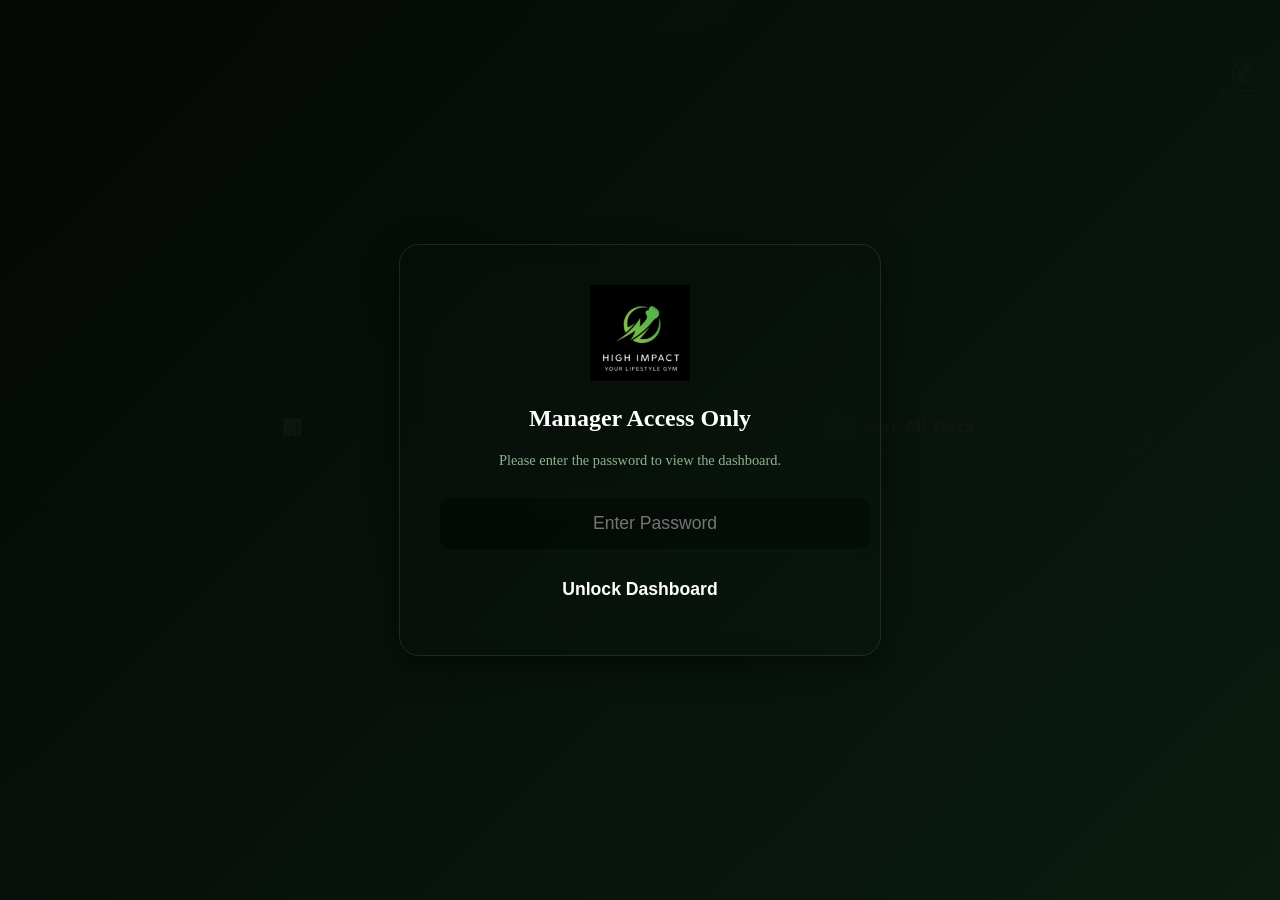
==== results.html @ 1734135a "Update results.html" ====
<!DOCTYPE html>
<html lang="en">
<head>
  <meta charset="UTF-8" />
  <meta name="viewport" content="width=device-width, initial-scale=1, viewport-fit=cover" />
  <meta name="theme-color" content="#050805" />
  <title>Trainer Performance Dashboard</title>
  <link rel="stylesheet" href="style-final.css?v=37" />
  <style>
    /* ---- Dashboard fixes: page must scroll (survey CSS locks the body) ---- */
    :root {
      --bg-gradient: linear-gradient(135deg, rgba(5,8,5,.97), rgba(10,28,16,.97));
      --shadow-md: 0 10px 30px rgba(0,0,0,.5);
    }
    html, body { height: auto; min-height: 100%; }
    body {
      position: static; width: 100%;
      overflow-x: hidden; overflow-y: auto;
      background: radial-gradient(80% 50% at 50% 0%, rgba(76,175,80,.14), transparent 70%), #050805;
      background-attachment: fixed;
    }
    .app-header {
      display: flex; align-items: center; justify-content: space-between; gap: 14px;
      padding: calc(12px + env(safe-area-inset-top, 0px)) 20px 12px;
    }
    .app-header.header-hidden { transform: translateY(-100%); }
    .header-logo { height: 52px; flex: none; }

    /* Login Gate Styles */
    #login-gate {
      position: fixed;
      top: 0; left: 0; width: 100vw; height: 100vh;
      background: var(--bg-gradient);
      z-index: 9999;
      display: flex;
      justify-content: center;
      align-items: center;
      transition: opacity 0.5s ease;
    }
    .login-box {
      background: var(--surface);
      backdrop-filter: blur(12px);
      padding: 40px;
      border-radius: 20px;
      border: 1px solid rgba(255,255,255,0.1);
      text-align: center;
      width: 90%;
      max-width: 400px;
      box-shadow: var(--shadow-md);
    }
    .login-box h2 { color: #fff; margin-top: 0; }
    .login-box input {
      width: 100%; padding: 15px; margin: 15px 0;
      background: rgba(0,0,0,0.3); border: 1px solid var(--green-primary);
      border-radius: 10px; color: #fff; font-size: 1.1rem; text-align: center;
      outline: none;
    }
    .login-box button {
      width: 100%; padding: 15px; background: var(--green-primary);
      color: #fff; border: none; border-radius: 10px; font-size: 1.1rem;
      font-weight: bold; cursor: pointer; transition: 0.2s;
    }
    .login-box button:hover { transform: translateY(-2px); box-shadow: 0 10px 20px var(--green-glow); }
    .error { color: #ff5252; margin-top: 10px; display: none; font-weight: bold; }

    /* Dashboard Styles */
    .dashboard-container { max-width: 1000px; margin: 110px auto 0; padding: 20px 20px 60px; }
    .metrics-grid { display: grid; grid-template-columns: repeat(auto-fit, minmax(200px, 1fr)); gap: 15px; margin-bottom: 20px; }
    .metric-card { background: var(--surface); backdrop-filter: blur(12px); border: 1px solid rgba(255, 255, 255, 0.05); padding: 20px; border-radius: 16px; box-shadow: var(--shadow-md); text-align: center; }
    .metric-card h3 { margin: 0; color: var(--text-muted); font-size: 0.9rem; text-transform: uppercase; letter-spacing: 1px; }
    .metric-card .value { font-size: 2rem; font-weight: bold; color: var(--green-primary); margin-top: 10px; text-shadow: 0 0 10px var(--green-glow); }

    /* Action buttons */
    .toolbar { display: flex; gap: 12px; margin-bottom: 26px; flex-wrap: wrap; }
    .tool-btn {
      flex: 1; min-width: 180px; padding: 15px 20px; border-radius: 14px; cursor: pointer;
      font: 700 1rem 'Inter', system-ui, sans-serif; transition: transform .2s ease, box-shadow .2s ease, background .2s ease;
      display: flex; align-items: center; justify-content: center; gap: 10px;
    }
    .tool-btn:active { transform: scale(.97); }
    .btn-chart { background: var(--green-primary); color: #04110a; border: none; box-shadow: 0 8px 24px var(--green-glow); }
    .btn-chart:hover { transform: translateY(-2px); box-shadow: 0 12px 30px rgba(76,175,80,.5); }
    .btn-clear { background: rgba(255,82,82,.08); color: #ff6b6b; border: 1.5px solid rgba(255,82,82,.55); }
    .btn-clear:hover { background: rgba(255,82,82,.18); transform: translateY(-2px); }
    .tool-btn:disabled { opacity: .5; cursor: not-allowed; transform: none; }

    .leaderboard { display: flex; flex-direction: column; gap: 20px; }

    .dashboard-card { background: var(--surface); backdrop-filter: blur(12px); border: 1px solid rgba(255, 255, 255, 0.05); border-radius: 20px; padding: 24px; box-shadow: var(--shadow-md); }
    .card-header { display: flex; align-items: center; justify-content: space-between; border-bottom: 1px solid rgba(255,255,255,0.1); padding-bottom: 15px; margin-bottom: 20px; }
    .trainer-info { display: flex; align-items: center; gap: 15px; }
    .rank-circle { width: 40px; height: 40px; border-radius: 50%; background: rgba(255,255,255,0.1); display: flex; justify-content: center; align-items: center; font-weight: bold; color: #fff; flex: none; }
    .rank-1 { background: #ffd700; color: #000; box-shadow: 0 0 15px rgba(255, 215, 0, 0.4); }
    .rank-2 { background: #c0c0c0; color: #000; }
    .rank-3 { background: #cd7f32; color: #fff; }
    .trainer-info img { width: 60px; height: 60px; border-radius: 50%; object-fit: cover; border: 3px solid var(--green-primary); box-shadow: 0 0 10px var(--green-glow); }
    .trainer-info h4 { margin: 0; font-size: 1.3rem; color: #fff; }
    .total-score { text-align: right; display: flex; align-items: center; gap: 30px; }
    .total-score .clients-count { font-size: 0.9rem; color: var(--text-muted); }
    .total-score .score-box { text-align: center; }
    .total-score .score { font-size: 2.2rem; font-weight: bold; color: #fff; line-height: 1; text-shadow: 0 0 10px rgba(255,255,255,0.2); }
    .total-score .label { font-size: 0.8rem; color: var(--green-primary); text-transform: uppercase; font-weight: bold; }
    .breakdown-grid { display: grid; grid-template-columns: repeat(5, 1fr); gap: 12px; text-align: center; }
    .stat-box { padding: 12px; border-radius: 12px; background: rgba(0,0,0,0.2); border: 1px solid rgba(255,255,255,0.03); }
    .stat-box h5 { margin: 0 0 8px 0; font-size: 0.8rem; color: var(--text-muted); }
    .stat-box .count { font-size: 1.5rem; font-weight: bold; }
    .stat-excellent .count { color: #4caf50; }
    .stat-good .count { color: #2196f3; }
    .stat-average .count { color: #ffc107; }
    .stat-needs .count { color: #e91e63; }
    .stat-poor .count { color: #9e9e9e; }

    /* Overlays (confirm + chart) */
    .overlay {
      position: fixed; inset: 0; z-index: 10000; display: flex; justify-content: center;
      background: rgba(3, 6, 4, .82); backdrop-filter: blur(14px); -webkit-backdrop-filter: blur(14px);
      opacity: 0; pointer-events: none; transition: opacity .35s ease;
    }
    .overlay.open { opacity: 1; pointer-events: auto; }
    #confirm-overlay { align-items: center; padding: 20px; }
    #chart-overlay { align-items: flex-start; overflow-y: auto; padding: 24px 14px 40px; }

    .confirm-box {
      width: 100%; max-width: 400px; padding: 34px 28px 28px; border-radius: 26px; text-align: center;
      background: rgba(14, 20, 16, .95); border: 1px solid rgba(255, 82, 82, .45);
      box-shadow: 0 0 60px rgba(255, 82, 82, .18);
      transform: scale(.9) translateY(10px); transition: transform .45s cubic-bezier(.34,1.56,.64,1);
    }
    .overlay.open .confirm-box { transform: none; }
    .confirm-icon { width: 64px; height: 64px; margin: 0 auto 16px; border-radius: 50%; display: grid; place-items: center; background: rgba(255,82,82,.12); color: #ff6b6b; font-size: 1.9rem; }
    .confirm-box h3 { margin: 0 0 8px; color: #fff; font-size: 1.35rem; }
    .confirm-box p { margin: 0 0 24px; color: var(--text-muted); line-height: 1.5; font-size: .95rem; }
    .confirm-actions { display: flex; gap: 12px; }
    .confirm-actions button { flex: 1; padding: 14px; border-radius: 13px; font: 700 1rem 'Inter', system-ui, sans-serif; cursor: pointer; border: none; transition: transform .2s ease; }
    .confirm-actions button:active { transform: scale(.96); }
    .btn-no { background: rgba(255,255,255,.1); color: #fff; }
    .btn-yes { background: #e53935; color: #fff; box-shadow: 0 8px 22px rgba(229,57,53,.4); }

    /* Shareable chart card */
    .chart-wrap { width: 100%; max-width: 520px; }
    .share-card {
      padding: 26px 22px 22px; border-radius: 28px; position: relative; overflow: hidden;
      background: linear-gradient(160deg, #0b140e 0%, #0a1f12 100%);
      border: 1px solid rgba(76,175,80,.35);
      box-shadow: 0 30px 70px rgba(0,0,0,.6), inset 0 1px 0 rgba(255,255,255,.06);
    }
    .share-card::before { content: ''; position: absolute; width: 320px; height: 320px; top: -140px; right: -120px; background: radial-gradient(circle, rgba(76,175,80,.25), transparent 70%); pointer-events: none; }
    .share-head { display: flex; align-items: center; justify-content: space-between; gap: 12px; margin-bottom: 20px; position: relative; }
    .share-head h2 { margin: 0; font-size: 1.35rem; color: #fff; letter-spacing: -.01em; line-height: 1.2; }
    .share-head p { margin: 4px 0 0; color: var(--text-muted); font-size: .85rem; }
    .share-head img { height: 54px; width: auto; filter: drop-shadow(0 0 10px var(--green-glow)); }

    .chart-rows { display: flex; flex-direction: column; gap: 9px; position: relative; }
    .chart-row { display: flex; align-items: center; gap: 10px; }
    .chart-rank { width: 24px; height: 24px; border-radius: 50%; flex: none; display: grid; place-items: center; font-size: .75rem; font-weight: 700; background: rgba(255,255,255,.1); color: #fff; }
    .chart-rank.r1 { background: #ffd700; color: #000; }
    .chart-rank.r2 { background: #c0c0c0; color: #000; }
    .chart-rank.r3 { background: #cd7f32; color: #fff; }
    .chart-avatar { width: 34px; height: 34px; border-radius: 50%; object-fit: cover; flex: none; border: 2px solid var(--c, var(--green-primary)); background: #1b241d; }
    .chart-name { width: 70px; flex: none; color: #fff; font-weight: 600; font-size: .9rem; white-space: nowrap; overflow: hidden; text-overflow: ellipsis; }
    .bar-track { flex: 1; height: 28px; border-radius: 14px; background: rgba(255,255,255,.07); overflow: hidden; }
    .bar-fill {
      height: 100%; width: 0; border-radius: 14px; background: var(--c, var(--green-primary));
      display: flex; align-items: center; justify-content: flex-end; padding-right: 10px;
      font-weight: 800; font-size: .85rem; color: #04110a;
      box-shadow: 0 0 14px color-mix(in srgb, var(--c, #4caf50) 50%, transparent);
      transition: width 1.1s cubic-bezier(.16,1,.3,1);
    }
    .share-foot { margin-top: 18px; text-align: center; color: var(--text-muted); font-size: .75rem; position: relative; }

    .chart-actions { display: flex; align-items: center; justify-content: space-between; gap: 12px; margin-top: 16px; color: var(--text-muted); font-size: .85rem; }
    .chart-actions button { padding: 11px 22px; border-radius: 12px; border: none; background: rgba(255,255,255,.12); color: #fff; font: 700 .95rem 'Inter', system-ui, sans-serif; cursor: pointer; }

    /* Toast */
    #toast {
      position: fixed; left: 50%; bottom: 28px; transform: translate(-50%, 30px); opacity: 0; z-index: 11000;
      padding: 14px 22px; border-radius: 14px; font-weight: 600; font-size: .95rem; color: #fff;
      background: rgba(14, 20, 16, .96); border: 1px solid var(--green-primary); box-shadow: 0 10px 30px rgba(0,0,0,.5);
      transition: opacity .35s ease, transform .5s cubic-bezier(.16,1,.3,1); pointer-events: none; max-width: 90vw; text-align: center;
    }
    #toast.show { opacity: 1; transform: translate(-50%, 0); }
    #toast.bad { border-color: #ff5252; }

    @media (max-width: 768px) {
      .header-text h1 { font-size: 1.05rem; }
      .header-text p { font-size: .72rem; line-height: 1.4; }
      .header-logo { height: 44px; }
      .dashboard-container { margin-top: 125px; }
      .card-header { flex-direction: column; align-items: flex-start; gap: 15px; }
      .total-score { text-align: left; width: 100%; justify-content: space-between; }
      .breakdown-grid { grid-template-columns: repeat(2, 1fr); }
      .tool-btn { min-width: 100%; }
    }
    @media (max-width: 400px) { .chart-name { width: 58px; font-size: .82rem; } .chart-avatar { width: 30px; height: 30px; } }
  </style>
</head>
<body>

  <div id="login-gate">
    <div class="login-box">
      <img src="logo.png" alt="Logo" style="max-width: 100px; margin-bottom: 20px;">
      <h2>Manager Access Only</h2>
      <p style="color: #8bb393; font-size: 0.9rem;">Please enter the password to view the dashboard.</p>
      <input type="password" id="password-input" placeholder="Enter Password">
      <button onclick="checkPassword()">Unlock Dashboard</button>
      <p class="error" id="error-msg">Incorrect password. Try again.</p>
    </div>
  </div>

  <header class="app-header" id="main-header">
    <div class="header-text">
      <h1>Instructor Performance</h1>
      <p><strong>Marking Criteria:</strong> Excellent = 3 | Good = 2 | Average = 1 | Needs Improvement = 0 | Poor = -1</p>
    </div>
    <img src="logo.png" alt="High Impact Gym" class="header-logo">
  </header>

  <main class="dashboard-container">
    <div class="metrics-grid" id="top-metrics">
      <div class="metric-card"><h3>Top Performer</h3><div class="value" id="top-trainer">Loading...</div></div>
      <div class="metric-card"><h3>Total Evaluations</h3><div class="value" id="total-evals">0</div></div>
      <div class="metric-card"><h3>Highest Score</h3><div class="value" id="highest-score">0</div></div>
    </div>

    <div class="toolbar">
      <button class="tool-btn btn-chart" id="chart-btn" type="button">📊 Final Evaluation Chart</button>
      <button class="tool-btn btn-clear" id="clear-btn" type="button">🗑️ Clear All Data</button>
    </div>

    <div class="leaderboard" id="leaderboard">
      <p style="text-align:center;">Loading data...</p>
    </div>
  </main>

  <div class="overlay" id="confirm-overlay" role="dialog" aria-modal="true" aria-labelledby="confirm-title">
    <div class="confirm-box">
      <div class="confirm-icon">⚠️</div>
      <h3 id="confirm-title">Clear all data?</h3>
      <p>This permanently deletes every evaluation in the Google Sheet. This cannot be undone.</p>
      <div class="confirm-actions">
        <button type="button" class="btn-no" id="confirm-no">No</button>
        <button type="button" class="btn-yes" id="confirm-yes">Yes, clear all</button>
      </div>
    </div>
  </div>

  <div class="overlay" id="chart-overlay" role="dialog" aria-modal="true" aria-label="Final evaluation chart">
    <div class="chart-wrap">
      <div class="share-card" id="share-card">
        <div class="share-head">
          <div>
            <h2>Final Trainer Evaluation</h2>
            <p id="share-sub"></p>
          </div>
          <img src="logo.png" alt="High Impact Gym">
        </div>
        <div class="chart-rows" id="chart-rows"></div>
        <div class="share-foot">Score = total marks from client evaluations</div>
      </div>
      <div class="chart-actions">
        <span>Take a screenshot of the card, then close.</span>
        <button type="button" id="chart-close">Close</button>
      </div>
    </div>
  </div>

  <div id="toast" role="status"></div>

  <script>
    const SECRET_PASSWORD = "Ranga1";

    function checkPassword() {
      const input = document.getElementById('password-input').value;
      const gate = document.getElementById('login-gate');
      const error = document.getElementById('error-msg');

      if (input === SECRET_PASSWORD) {
        gate.style.opacity = '0';
        setTimeout(() => {
          gate.style.display = 'none';
          sessionStorage.setItem('isLoggedIn', 'true');
        }, 500);
      } else {
        error.style.display = 'block';
        document.getElementById('password-input').value = '';
      }
    }

    if (sessionStorage.getItem('isLoggedIn') === 'true') {
      document.getElementById('login-gate').style.display = 'none';
    }

    document.getElementById('password-input').addEventListener('keypress', function (e) {
      if (e.key === 'Enter') checkPassword();
    });

    // Hide header while scrolling down, show when scrolling up
    let lastScrollTop = 0;
    const header = document.getElementById('main-header');
    window.addEventListener('scroll', function() {
      let scrollTop = window.pageYOffset || document.documentElement.scrollTop;
      if (scrollTop > lastScrollTop && scrollTop > 100) header.classList.add('header-hidden');
      else header.classList.remove('header-hidden');
      lastScrollTop = scrollTop;
    });

    const ENDPOINT = 'https://script.google.com/macros/s/AKfycbwiafaHcPG-WgypZ1_9EgqZ-nLb34p9U3uV-g3w7ukrRlbJLR1Y_hK87mdJMoPiDyU/exec?v=101';

    const trainerImages = {
      "Sameera": "assets/trainers/Sameera.jpg",
      "Kavindu": "assets/trainers/Kavindu.jpg",
      "Dilshan": "assets/trainers/Dilshan.jpg",
      "Ravija": "assets/trainers/Ravija.jpg",
      "Bhagya": "assets/trainers/bhagya.jpg",
      "Hiruka": "assets/trainers/Hiruka.jpg",
      "Shalani": "assets/trainers/Shalani.jpg",
      "Thilini": "assets/trainers/Thilini.jpg",
      "Pavani": "assets/trainers/pavani.jpg",
      "Sasanka": "assets/trainers/Sasanka.jpg",
      "Methum": "assets/trainers/Methum.jpg"
    };

    let allData = [];
    const $ = (id) => document.getElementById(id);

    function toast(msg, bad) {
      const t = $('toast');
      t.textContent = msg;
      t.classList.toggle('bad', !!bad);
      t.classList.add('show');
      clearTimeout(toast._t);
      toast._t = setTimeout(() => t.classList.remove('show'), 3800);
    }

    function renderDashboard(data) {
      const leaderboardDiv = $('leaderboard');

      if (!data.length) {
        leaderboardDiv.innerHTML = '<p style="text-align:center;">No evaluations submitted yet.</p>';
        $('top-trainer').textContent = '—';
        $('highest-score').textContent = '0';
        $('total-evals').textContent = '0';
        return;
      }

      leaderboardDiv.innerHTML = '';
      const topTrainer = data[0];
      $('top-trainer').textContent = topTrainer.name;
      $('highest-score').textContent = topTrainer.marks;

      let totalEvals = 0;
      data.forEach(t => totalEvals += t.clients);
      $('total-evals').textContent = totalEvals;

      data.forEach(t => {
        let rankClass = t.rank === 1 ? "rank-1" : (t.rank === 2 ? "rank-2" : (t.rank === 3 ? "rank-3" : ""));

        leaderboardDiv.insertAdjacentHTML('beforeend', `
          <div class="dashboard-card">
            <div class="card-header">
              <div class="trainer-info">
                <div class="rank-circle ${rankClass}">${t.rank}</div>
                <img src="${trainerImages[t.name] || ''}" alt="${t.name}" onerror="this.onerror=null;this.src='https://ui-avatars.com/api/?name=${t.name}&background=4caf50&color=fff&size=60'">
                <h4>${t.name}</h4>
              </div>
              <div class="total-score">
                <div class="clients-count">${t.clients} Total Clients</div>
                <div class="score-box">
                  <div class="score">${t.marks}</div>
                  <div class="label">Total Marks</div>
                </div>
              </div>
            </div>
            <div class="breakdown-grid">
              <div class="stat-box stat-excellent"><h5>Excellent</h5><div class="count">${t.Excellent}</div></div>
              <div class="stat-box stat-good"><h5>Good</h5><div class="count">${t.Good}</div></div>
              <div class="stat-box stat-average"><h5>Average</h5><div class="count">${t.Average}</div></div>
              <div class="stat-box stat-needs"><h5>Needs Improve</h5><div class="count">${t['Needs Improvement']}</div></div>
              <div class="stat-box stat-poor"><h5>Poor</h5><div class="count">${t.Poor}</div></div>
            </div>
          </div>
        `);
      });
    }

    function loadData() {
      return fetch(ENDPOINT + '&t=' + Date.now())
        .then(res => res.json())
        .then(response => {
          allData = (response && response.ok && Array.isArray(response.data)) ? response.data : [];
          renderDashboard(allData);
          return allData.length;
        })
        .catch(err => {
          $('leaderboard').innerHTML = '<p style="text-align:center; color:red;">Error loading data. Check your URL.</p>';
          return -1;
        });
    }

    loadData();

    // ---- Final evaluation chart ----
    const chartOverlay = $('chart-overlay');

    function buildChart() {
      const rows = [...allData].sort((a, b) => b.marks - a.marks);
      const max = Math.max(...rows.map(r => r.marks), 1);
      const wrap = $('chart-rows');
      wrap.innerHTML = '';

      rows.forEach((t, i) => {
        const pos = i + 1;
        const colour = t.marks <= 0 ? '#e91e63'
          : pos === 1 ? '#ffd700'
          : pos === 2 ? '#c0c0c0'
          : pos === 3 ? '#cd7f32'
          : '#4caf50';
        const width = Math.max(14, Math.round((Math.max(t.marks, 0) / max) * 100));
        const row = document.createElement('div');
        row.className = 'chart-row';
        row.style.setProperty('--c', colour);
        row.innerHTML = `
          <div class="chart-rank ${pos <= 3 ? 'r' + pos : ''}">${pos}</div>
          <img class="chart-avatar" src="${trainerImages[t.name] || ''}" alt="" onerror="this.onerror=null;this.src='https://ui-avatars.com/api/?name=${t.name}&background=4caf50&color=fff&size=60'">
          <div class="chart-name">${t.name}</div>
          <div class="bar-track"><div class="bar-fill" data-w="${width}">${t.marks}</div></div>
        `;
        wrap.appendChild(row);
      });

      const month = new Date().toLocaleDateString('en-GB', { month: 'long', year: 'numeric' });
      $('share-sub').textContent = `High Impact Gym · ${month}`;
    }

    $('chart-btn').addEventListener('click', () => {
      if (!allData.length) { toast('No evaluations yet — nothing to chart.', true); return; }
      buildChart();
      chartOverlay.scrollTop = 0;
      chartOverlay.classList.add('open');
      document.querySelectorAll('.bar-fill').forEach((el, i) => {
        el.style.width = '0';
        setTimeout(() => { el.style.width = el.dataset.w + '%'; }, 250 + i * 70);
      });
    });

    function closeChart() { chartOverlay.classList.remove('open'); }
    $('chart-close').addEventListener('click', closeChart);

    // ---- Clear all data (Yes / No confirmation) ----
    const confirmOverlay = $('confirm-overlay');
    const clearBtn = $('clear-btn');

    clearBtn.addEventListener('click', () => confirmOverlay.classList.add('open'));
    $('confirm-no').addEventListener('click', () => confirmOverlay.classList.remove('open'));

    document.addEventListener('keydown', (e) => {
      if (e.key !== 'Escape') return;
      confirmOverlay.classList.remove('open');
      closeChart();
    });

    $('confirm-yes').addEventListener('click', async () => {
      confirmOverlay.classList.remove('open');
      clearBtn.disabled = true;
      clearBtn.textContent = 'Clearing…';

      try {
        await fetch(ENDPOINT, {
          method: 'POST',
          mode: 'no-cors',
          body: JSON.stringify({ action: 'clear', password: SECRET_PASSWORD })
        });
      } catch (err) {
        console.log('Clear request error:', err);
      }

      await new Promise(r => setTimeout(r, 2000));
      const remaining = await loadData();

      if (remaining === 0) toast('All data cleared ✓');
      else if (remaining > 0) toast('Data was not cleared. Update the Apps Script and redeploy.', true);
      else toast('Could not reach the sheet. Try again.', true);

      clearBtn.disabled = false;
      clearBtn.textContent = '🗑️ Clear All Data';
    });
  </script>
</body>
</html>
---- style-final.css ----
<!DOCTYPE html>
<html lang="en">
<head>
  <meta charset="UTF-8" />
  <meta name="viewport" content="width=device-width, initial-scale=1, viewport-fit=cover" />
  <meta name="theme-color" content="#050805" />
  <title>Trainer Performance Dashboard</title>
  <link rel="stylesheet" href="style-final.css?v=37" />
  <style>
    /* ---- Dashboard fixes: page must scroll (survey CSS locks the body) ---- */
    :root {
      --bg-gradient: linear-gradient(135deg, rgba(5,8,5,.97), rgba(10,28,16,.97));
      --shadow-md: 0 10px 30px rgba(0,0,0,.5);
    }
    html, body { height: auto; min-height: 100%; }
    body {
      position: static; width: 100%;
      overflow-x: hidden; overflow-y: auto;
      background: radial-gradient(80% 50% at 50% 0%, rgba(76,175,80,.14), transparent 70%), #050805;
      background-attachment: fixed;
    }
    .app-header {
      display: flex; align-items: center; justify-content: space-between; gap: 14px;
      padding: calc(12px + env(safe-area-inset-top, 0px)) 20px 12px;
    }
    .app-header.header-hidden { transform: translateY(-100%); }
    .header-logo { height: 52px; flex: none; }

    /* Login Gate Styles */
    #login-gate {
      position: fixed;
      top: 0; left: 0; width: 100vw; height: 100vh;
      background: var(--bg-gradient);
      z-index: 9999;
      display: flex;
      justify-content: center;
      align-items: center;
      transition: opacity 0.5s ease;
    }
    .login-box {
      background: var(--surface);
      backdrop-filter: blur(12px);
      padding: 40px;
      border-radius: 20px;
      border: 1px solid rgba(255,255,255,0.1);
      text-align: center;
      width: 90%;
      max-width: 400px;
      box-shadow: var(--shadow-md);
    }
    .login-box h2 { color: #fff; margin-top: 0; }
    .login-box input {
      width: 100%; padding: 15px; margin: 15px 0;
      background: rgba(0,0,0,0.3); border: 1px solid var(--green-primary);
      border-radius: 10px; color: #fff; font-size: 1.1rem; text-align: center;
      outline: none;
    }
    .login-box button {
      width: 100%; padding: 15px; background: var(--green-primary);
      color: #fff; border: none; border-radius: 10px; font-size: 1.1rem;
      font-weight: bold; cursor: pointer; transition: 0.2s;
    }
    .login-box button:hover { transform: translateY(-2px); box-shadow: 0 10px 20px var(--green-glow); }
    .error { color: #ff5252; margin-top: 10px; display: none; font-weight: bold; }

    /* Dashboard Styles */
    .dashboard-container { max-width: 1000px; margin: 110px auto 0; padding: 20px 20px 60px; }
    .metrics-grid { display: grid; grid-template-columns: repeat(auto-fit, minmax(200px, 1fr)); gap: 15px; margin-bottom: 20px; }
    .metric-card { background: var(--surface); backdrop-filter: blur(12px); border: 1px solid rgba(255, 255, 255, 0.05); padding: 20px; border-radius: 16px; box-shadow: var(--shadow-md); text-align: center; }
    .metric-card h3 { margin: 0; color: var(--text-muted); font-size: 0.9rem; text-transform: uppercase; letter-spacing: 1px; }
    .metric-card .value { font-size: 2rem; font-weight: bold; color: var(--green-primary); margin-top: 10px; text-shadow: 0 0 10px var(--green-glow); }

    /* Action buttons */
    .toolbar { display: flex; gap: 12px; margin-bottom: 26px; flex-wrap: wrap; }
    .tool-btn {
      flex: 1; min-width: 180px; padding: 15px 20px; border-radius: 14px; cursor: pointer;
      font: 700 1rem 'Inter', system-ui, sans-serif; transition: transform .2s ease, box-shadow .2s ease, background .2s ease;
      display: flex; align-items: center; justify-content: center; gap: 10px;
    }
    .tool-btn:active { transform: scale(.97); }
    .btn-chart { background: var(--green-primary); color: #04110a; border: none; box-shadow: 0 8px 24px var(--green-glow); }
    .btn-chart:hover { transform: translateY(-2px); box-shadow: 0 12px 30px rgba(76,175,80,.5); }
    .btn-clear { background: rgba(255,82,82,.08); color: #ff6b6b; border: 1.5px solid rgba(255,82,82,.55); }
    .btn-clear:hover { background: rgba(255,82,82,.18); transform: translateY(-2px); }
    .tool-btn:disabled { opacity: .5; cursor: not-allowed; transform: none; }

    .leaderboard { display: flex; flex-direction: column; gap: 20px; }

    .dashboard-card { background: var(--surface); backdrop-filter: blur(12px); border: 1px solid rgba(255, 255, 255, 0.05); border-radius: 20px; padding: 24px; box-shadow: var(--shadow-md); }
    .card-header { display: flex; align-items: center; justify-content: space-between; border-bottom: 1px solid rgba(255,255,255,0.1); padding-bottom: 15px; margin-bottom: 20px; }
    .trainer-info { display: flex; align-items: center; gap: 15px; }
    .rank-circle { width: 40px; height: 40px; border-radius: 50%; background: rgba(255,255,255,0.1); display: flex; justify-content: center; align-items: center; font-weight: bold; color: #fff; flex: none; }
    .rank-1 { background: #ffd700; color: #000; box-shadow: 0 0 15px rgba(255, 215, 0, 0.4); }
    .rank-2 { background: #c0c0c0; color: #000; }
    .rank-3 { background: #cd7f32; color: #fff; }
    .trainer-info img { width: 60px; height: 60px; border-radius: 50%; object-fit: cover; border: 3px solid var(--green-primary); box-shadow: 0 0 10px var(--green-glow); }
    .trainer-info h4 { margin: 0; font-size: 1.3rem; color: #fff; }
    .total-score { text-align: right; display: flex; align-items: center; gap: 30px; }
    .total-score .clients-count { font-size: 0.9rem; color: var(--text-muted); }
    .total-score .score-box { text-align: center; }
    .total-score .score { font-size: 2.2rem; font-weight: bold; color: #fff; line-height: 1; text-shadow: 0 0 10px rgba(255,255,255,0.2); }
    .total-score .label { font-size: 0.8rem; color: var(--green-primary); text-transform: uppercase; font-weight: bold; }
    .breakdown-grid { display: grid; grid-template-columns: repeat(5, 1fr); gap: 12px; text-align: center; }
    .stat-box { padding: 12px; border-radius: 12px; background: rgba(0,0,0,0.2); border: 1px solid rgba(255,255,255,0.03); }
    .stat-box h5 { margin: 0 0 8px 0; font-size: 0.8rem; color: var(--text-muted); }
    .stat-box .count { font-size: 1.5rem; font-weight: bold; }
    .stat-excellent .count { color: #4caf50; }
    .stat-good .count { color: #2196f3; }
    .stat-average .count { color: #ffc107; }
    .stat-needs .count { color: #e91e63; }
    .stat-poor .count { color: #9e9e9e; }

    /* Overlays (confirm + chart) */
    .overlay {
      position: fixed; inset: 0; z-index: 10000; display: flex; justify-content: center;
      background: rgba(3, 6, 4, .82); backdrop-filter: blur(14px); -webkit-backdrop-filter: blur(14px);
      opacity: 0; pointer-events: none; transition: opacity .35s ease;
    }
    .overlay.open { opacity: 1; pointer-events: auto; }
    #confirm-overlay { align-items: center; padding: 20px; }
    #chart-overlay { align-items: flex-start; overflow-y: auto; padding: 24px 14px 40px; }

    .confirm-box {
      width: 100%; max-width: 400px; padding: 34px 28px 28px; border-radius: 26px; text-align: center;
      background: rgba(14, 20, 16, .95); border: 1px solid rgba(255, 82, 82, .45);
      box-shadow: 0 0 60px rgba(255, 82, 82, .18);
      transform: scale(.9) translateY(10px); transition: transform .45s cubic-bezier(.34,1.56,.64,1);
    }
    .overlay.open .confirm-box { transform: none; }
    .confirm-icon { width: 64px; height: 64px; margin: 0 auto 16px; border-radius: 50%; display: grid; place-items: center; background: rgba(255,82,82,.12); color: #ff6b6b; font-size: 1.9rem; }
    .confirm-box h3 { margin: 0 0 8px; color: #fff; font-size: 1.35rem; }
    .confirm-box p { margin: 0 0 24px; color: var(--text-muted); line-height: 1.5; font-size: .95rem; }
    .confirm-actions { display: flex; gap: 12px; }
    .confirm-actions button { flex: 1; padding: 14px; border-radius: 13px; font: 700 1rem 'Inter', system-ui, sans-serif; cursor: pointer; border: none; transition: transform .2s ease; }
    .confirm-actions button:active { transform: scale(.96); }
    .btn-no { background: rgba(255,255,255,.1); color: #fff; }
    .btn-yes { background: #e53935; color: #fff; box-shadow: 0 8px 22px rgba(229,57,53,.4); }

    /* Shareable chart card */
    .chart-wrap { width: 100%; max-width: 520px; }
    .share-card {
      padding: 26px 22px 22px; border-radius: 28px; position: relative; overflow: hidden;
      background: linear-gradient(160deg, #0b140e 0%, #0a1f12 100%);
      border: 1px solid rgba(76,175,80,.35);
      box-shadow: 0 30px 70px rgba(0,0,0,.6), inset 0 1px 0 rgba(255,255,255,.06);
    }
    .share-card::before { content: ''; position: absolute; width: 320px; height: 320px; top: -140px; right: -120px; background: radial-gradient(circle, rgba(76,175,80,.25), transparent 70%); pointer-events: none; }
    .share-head { display: flex; align-items: center; justify-content: space-between; gap: 12px; margin-bottom: 20px; position: relative; }
    .share-head h2 { margin: 0; font-size: 1.35rem; color: #fff; letter-spacing: -.01em; line-height: 1.2; }
    .share-head p { margin: 4px 0 0; color: var(--text-muted); font-size: .85rem; }
    .share-head img { height: 54px; width: auto; filter: drop-shadow(0 0 10px var(--green-glow)); }

    .chart-rows { display: flex; flex-direction: column; gap: 9px; position: relative; }
    .chart-row { display: flex; align-items: center; gap: 10px; }
    .chart-rank { width: 24px; height: 24px; border-radius: 50%; flex: none; display: grid; place-items: center; font-size: .75rem; font-weight: 700; background: rgba(255,255,255,.1); color: #fff; }
    .chart-rank.r1 { background: #ffd700; color: #000; }
    .chart-rank.r2 { background: #c0c0c0; color: #000; }
    .chart-rank.r3 { background: #cd7f32; color: #fff; }
    .chart-avatar { width: 34px; height: 34px; border-radius: 50%; object-fit: cover; flex: none; border: 2px solid var(--c, var(--green-primary)); background: #1b241d; }
    .chart-name { width: 70px; flex: none; color: #fff; font-weight: 600; font-size: .9rem; white-space: nowrap; overflow: hidden; text-overflow: ellipsis; }
    .bar-track { flex: 1; height: 28px; border-radius: 14px; background: rgba(255,255,255,.07); overflow: hidden; }
    .bar-fill {
      height: 100%; width: 0; border-radius: 14px; background: var(--c, var(--green-primary));
      display: flex; align-items: center; justify-content: flex-end; padding-right: 10px;
      font-weight: 800; font-size: .85rem; color: #04110a;
      box-shadow: 0 0 14px color-mix(in srgb, var(--c, #4caf50) 50%, transparent);
      transition: width 1.1s cubic-bezier(.16,1,.3,1);
    }
    .share-foot { margin-top: 18px; text-align: center; color: var(--text-muted); font-size: .75rem; position: relative; }

    .chart-actions { display: flex; align-items: center; justify-content: space-between; gap: 12px; margin-top: 16px; color: var(--text-muted); font-size: .85rem; }
    .chart-actions button { padding: 11px 22px; border-radius: 12px; border: none; background: rgba(255,255,255,.12); color: #fff; font: 700 .95rem 'Inter', system-ui, sans-serif; cursor: pointer; }

    /* Toast */
    #toast {
      position: fixed; left: 50%; bottom: 28px; transform: translate(-50%, 30px); opacity: 0; z-index: 11000;
      padding: 14px 22px; border-radius: 14px; font-weight: 600; font-size: .95rem; color: #fff;
      background: rgba(14, 20, 16, .96); border: 1px solid var(--green-primary); box-shadow: 0 10px 30px rgba(0,0,0,.5);
      transition: opacity .35s ease, transform .5s cubic-bezier(.16,1,.3,1); pointer-events: none; max-width: 90vw; text-align: center;
    }
    #toast.show { opacity: 1; transform: translate(-50%, 0); }
    #toast.bad { border-color: #ff5252; }

    @media (max-width: 768px) {
      .header-text h1 { font-size: 1.05rem; }
      .header-text p { font-size: .72rem; line-height: 1.4; }
      .header-logo { height: 44px; }
      .dashboard-container { margin-top: 125px; }
      .card-header { flex-direction: column; align-items: flex-start; gap: 15px; }
      .total-score { text-align: left; width: 100%; justify-content: space-between; }
      .breakdown-grid { grid-template-columns: repeat(2, 1fr); }
      .tool-btn { min-width: 100%; }
    }
    @media (max-width: 400px) { .chart-name { width: 58px; font-size: .82rem; } .chart-avatar { width: 30px; height: 30px; } }
  </style>
</head>
<body>

  <div id="login-gate">
    <div class="login-box">
      <img src="logo.png" alt="Logo" style="max-width: 100px; margin-bottom: 20px;">
      <h2>Manager Access Only</h2>
      <p style="color: #8bb393; font-size: 0.9rem;">Please enter the password to view the dashboard.</p>
      <input type="password" id="password-input" placeholder="Enter Password">
      <button onclick="checkPassword()">Unlock Dashboard</button>
      <p class="error" id="error-msg">Incorrect password. Try again.</p>
    </div>
  </div>

  <header class="app-header" id="main-header">
    <div class="header-text">
      <h1>Instructor Performance</h1>
      <p><strong>Marking Criteria:</strong> Excellent = 3 | Good = 2 | Average = 1 | Needs Improvement = 0 | Poor = -1</p>
    </div>
    <img src="logo.png" alt="High Impact Gym" class="header-logo">
  </header>

  <main class="dashboard-container">
    <div class="metrics-grid" id="top-metrics">
      <div class="metric-card"><h3>Top Performer</h3><div class="value" id="top-trainer">Loading...</div></div>
      <div class="metric-card"><h3>Total Evaluations</h3><div class="value" id="total-evals">0</div></div>
      <div class="metric-card"><h3>Highest Score</h3><div class="value" id="highest-score">0</div></div>
    </div>

    <div class="toolbar">
      <button class="tool-btn btn-chart" id="chart-btn" type="button">📊 Final Evaluation Chart</button>
      <button class="tool-btn btn-clear" id="clear-btn" type="button">🗑️ Clear All Data</button>
    </div>

    <div class="leaderboard" id="leaderboard">
      <p style="text-align:center;">Loading data...</p>
    </div>
  </main>

  <div class="overlay" id="confirm-overlay" role="dialog" aria-modal="true" aria-labelledby="confirm-title">
    <div class="confirm-box">
      <div class="confirm-icon">⚠️</div>
      <h3 id="confirm-title">Clear all data?</h3>
      <p>This permanently deletes every evaluation in the Google Sheet. This cannot be undone.</p>
      <div class="confirm-actions">
        <button type="button" class="btn-no" id="confirm-no">No</button>
        <button type="button" class="btn-yes" id="confirm-yes">Yes, clear all</button>
      </div>
    </div>
  </div>

  <div class="overlay" id="chart-overlay" role="dialog" aria-modal="true" aria-label="Final evaluation chart">
    <div class="chart-wrap">
      <div class="share-card" id="share-card">
        <div class="share-head">
          <div>
            <h2>Final Trainer Evaluation</h2>
            <p id="share-sub"></p>
          </div>
          <img src="logo.png" alt="High Impact Gym">
        </div>
        <div class="chart-rows" id="chart-rows"></div>
        <div class="share-foot">Score = total marks from client evaluations</div>
      </div>
      <div class="chart-actions">
        <span>Take a screenshot of the card, then close.</span>
        <button type="button" id="chart-close">Close</button>
      </div>
    </div>
  </div>

  <div id="toast" role="status"></div>

  <script>
    const SECRET_PASSWORD = "Ranga1";

    function checkPassword() {
      const input = document.getElementById('password-input').value;
      const gate = document.getElementById('login-gate');
      const error = document.getElementById('error-msg');

      if (input === SECRET_PASSWORD) {
        gate.style.opacity = '0';
        setTimeout(() => {
          gate.style.display = 'none';
          sessionStorage.setItem('isLoggedIn', 'true');
        }, 500);
      } else {
        error.style.display = 'block';
        document.getElementById('password-input').value = '';
      }
    }

    if (sessionStorage.getItem('isLoggedIn') === 'true') {
      document.getElementById('login-gate').style.display = 'none';
    }

    document.getElementById('password-input').addEventListener('keypress', function (e) {
      if (e.key === 'Enter') checkPassword();
    });

    // Hide header while scrolling down, show when scrolling up
    let lastScrollTop = 0;
    const header = document.getElementById('main-header');
    window.addEventListener('scroll', function() {
      let scrollTop = window.pageYOffset || document.documentElement.scrollTop;
      if (scrollTop > lastScrollTop && scrollTop > 100) header.classList.add('header-hidden');
      else header.classList.remove('header-hidden');
      lastScrollTop = scrollTop;
    });

    const ENDPOINT = 'https://script.google.com/macros/s/AKfycbwiafaHcPG-WgypZ1_9EgqZ-nLb34p9U3uV-g3w7ukrRlbJLR1Y_hK87mdJMoPiDyU/exec?v=101';

    const trainerImages = {
      "Sameera": "assets/trainers/Sameera.jpg",
      "Kavindu": "assets/trainers/Kavindu.jpg",
      "Dilshan": "assets/trainers/Dilshan.jpg",
      "Ravija": "assets/trainers/Ravija.jpg",
      "Bhagya": "assets/trainers/bhagya.jpg",
      "Hiruka": "assets/trainers/Hiruka.jpg",
      "Shalani": "assets/trainers/Shalani.jpg",
      "Thilini": "assets/trainers/Thilini.jpg",
      "Pavani": "assets/trainers/pavani.jpg",
      "Sasanka": "assets/trainers/Sasanka.jpg",
      "Methum": "assets/trainers/Methum.jpg"
    };

    let allData = [];
    const $ = (id) => document.getElementById(id);

    function toast(msg, bad) {
      const t = $('toast');
      t.textContent = msg;
      t.classList.toggle('bad', !!bad);
      t.classList.add('show');
      clearTimeout(toast._t);
      toast._t = setTimeout(() => t.classList.remove('show'), 3800);
    }

    function renderDashboard(data) {
      const leaderboardDiv = $('leaderboard');

      if (!data.length) {
        leaderboardDiv.innerHTML = '<p style="text-align:center;">No evaluations submitted yet.</p>';
        $('top-trainer').textContent = '—';
        $('highest-score').textContent = '0';
        $('total-evals').textContent = '0';
        return;
      }

      leaderboardDiv.innerHTML = '';
      const topTrainer = data[0];
      $('top-trainer').textContent = topTrainer.name;
      $('highest-score').textContent = topTrainer.marks;

      let totalEvals = 0;
      data.forEach(t => totalEvals += t.clients);
      $('total-evals').textContent = totalEvals;

      data.forEach(t => {
        let rankClass = t.rank === 1 ? "rank-1" : (t.rank === 2 ? "rank-2" : (t.rank === 3 ? "rank-3" : ""));

        leaderboardDiv.insertAdjacentHTML('beforeend', `
          <div class="dashboard-card">
            <div class="card-header">
              <div class="trainer-info">
                <div class="rank-circle ${rankClass}">${t.rank}</div>
                <img src="${trainerImages[t.name] || ''}" alt="${t.name}" onerror="this.onerror=null;this.src='https://ui-avatars.com/api/?name=${t.name}&background=4caf50&color=fff&size=60'">
                <h4>${t.name}</h4>
              </div>
              <div class="total-score">
                <div class="clients-count">${t.clients} Total Clients</div>
                <div class="score-box">
                  <div class="score">${t.marks}</div>
                  <div class="label">Total Marks</div>
                </div>
              </div>
            </div>
            <div class="breakdown-grid">
              <div class="stat-box stat-excellent"><h5>Excellent</h5><div class="count">${t.Excellent}</div></div>
              <div class="stat-box stat-good"><h5>Good</h5><div class="count">${t.Good}</div></div>
              <div class="stat-box stat-average"><h5>Average</h5><div class="count">${t.Average}</div></div>
              <div class="stat-box stat-needs"><h5>Needs Improve</h5><div class="count">${t['Needs Improvement']}</div></div>
              <div class="stat-box stat-poor"><h5>Poor</h5><div class="count">${t.Poor}</div></div>
            </div>
          </div>
        `);
      });
    }

    function loadData() {
      return fetch(ENDPOINT + '&t=' + Date.now())
        .then(res => res.json())
        .then(response => {
          allData = (response && response.ok && Array.isArray(response.data)) ? response.data : [];
          renderDashboard(allData);
          return allData.length;
        })
        .catch(err => {
          $('leaderboard').innerHTML = '<p style="text-align:center; color:red;">Error loading data. Check your URL.</p>';
          return -1;
        });
    }

    loadData();

    // ---- Final evaluation chart ----
    const chartOverlay = $('chart-overlay');

    function buildChart() {
      const rows = [...allData].sort((a, b) => b.marks - a.marks);
      const max = Math.max(...rows.map(r => r.marks), 1);
      const wrap = $('chart-rows');
      wrap.innerHTML = '';

      rows.forEach((t, i) => {
        const pos = i + 1;
        const colour = t.marks <= 0 ? '#e91e63'
          : pos === 1 ? '#ffd700'
          : pos === 2 ? '#c0c0c0'
          : pos === 3 ? '#cd7f32'
          : '#4caf50';
        const width = Math.max(14, Math.round((Math.max(t.marks, 0) / max) * 100));
        const row = document.createElement('div');
        row.className = 'chart-row';
        row.style.setProperty('--c', colour);
        row.innerHTML = `
          <div class="chart-rank ${pos <= 3 ? 'r' + pos : ''}">${pos}</div>
          <img class="chart-avatar" src="${trainerImages[t.name] || ''}" alt="" onerror="this.onerror=null;this.src='https://ui-avatars.com/api/?name=${t.name}&background=4caf50&color=fff&size=60'">
          <div class="chart-name">${t.name}</div>
          <div class="bar-track"><div class="bar-fill" data-w="${width}">${t.marks}</div></div>
        `;
        wrap.appendChild(row);
      });

      const month = new Date().toLocaleDateString('en-GB', { month: 'long', year: 'numeric' });
      $('share-sub').textContent = `High Impact Gym · ${month}`;
    }

    $('chart-btn').addEventListener('click', () => {
      if (!allData.length) { toast('No evaluations yet — nothing to chart.', true); return; }
      buildChart();
      chartOverlay.scrollTop = 0;
      chartOverlay.classList.add('open');
      document.querySelectorAll('.bar-fill').forEach((el, i) => {
        el.style.width = '0';
        setTimeout(() => { el.style.width = el.dataset.w + '%'; }, 250 + i * 70);
      });
    });

    function closeChart() { chartOverlay.classList.remove('open'); }
    $('chart-close').addEventListener('click', closeChart);

    // ---- Clear all data (Yes / No confirmation) ----
    const confirmOverlay = $('confirm-overlay');
    const clearBtn = $('clear-btn');

    clearBtn.addEventListener('click', () => confirmOverlay.classList.add('open'));
    $('confirm-no').addEventListener('click', () => confirmOverlay.classList.remove('open'));

    document.addEventListener('keydown', (e) => {
      if (e.key !== 'Escape') return;
      confirmOverlay.classList.remove('open');
      closeChart();
    });

    $('confirm-yes').addEventListener('click', async () => {
      confirmOverlay.classList.remove('open');
      clearBtn.disabled = true;
      clearBtn.textContent = 'Clearing…';

      try {
        await fetch(ENDPOINT, {
          method: 'POST',
          mode: 'no-cors',
          body: JSON.stringify({ action: 'clear', password: SECRET_PASSWORD })
        });
      } catch (err) {
        console.log('Clear request error:', err);
      }

      await new Promise(r => setTimeout(r, 2000));
      const remaining = await loadData();

      if (remaining === 0) toast('All data cleared ✓');
      else if (remaining > 0) toast('Data was not cleared. Update the Apps Script and redeploy.', true);
      else toast('Could not reach the sheet. Try again.', true);

      clearBtn.disabled = false;
      clearBtn.textContent = '🗑️ Clear All Data';
    });
  </script>
</body>
</html>
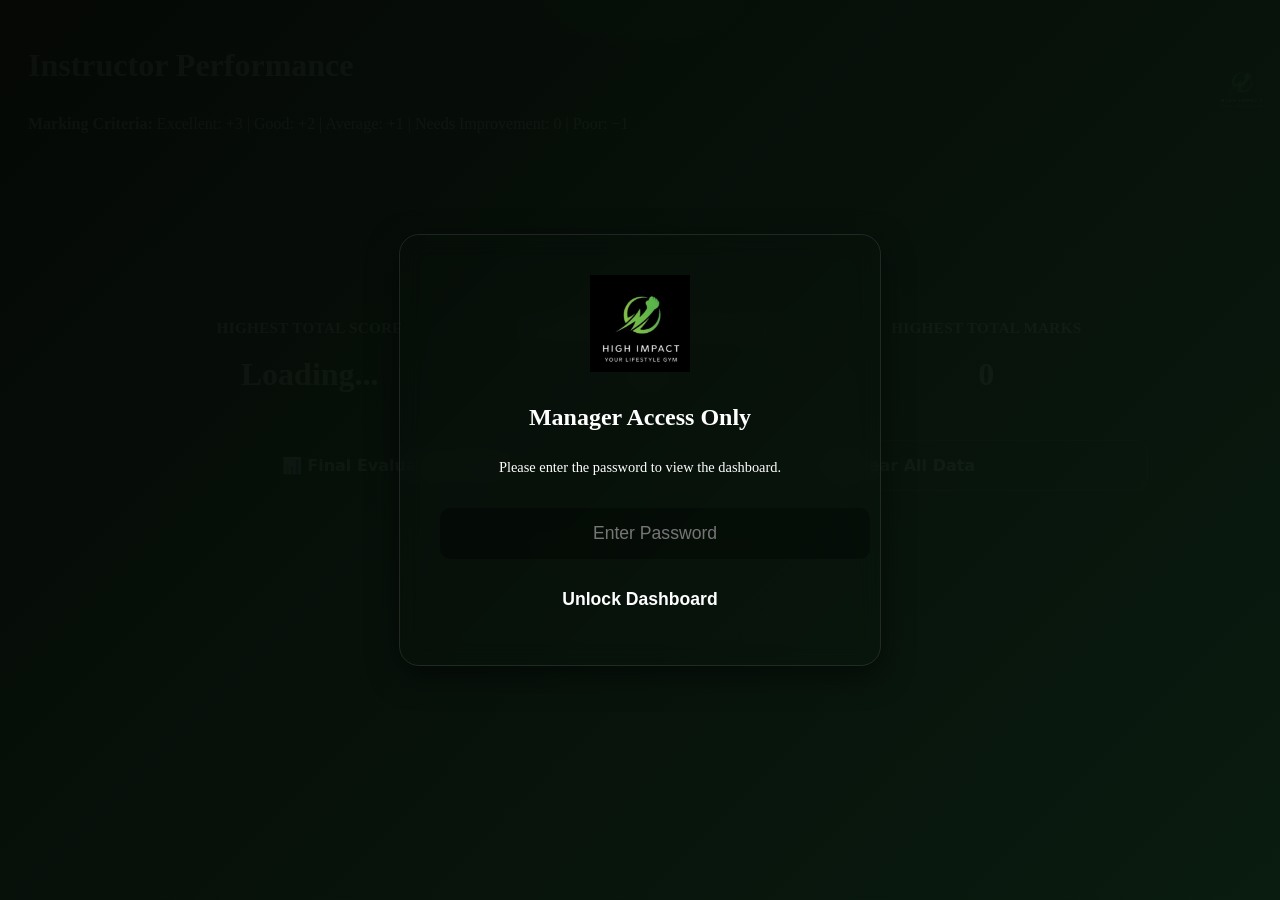
==== commit 0e68c5aa: "Update results.html" ====
--- a/results.html
+++ b/results.html
@@ -192,6 +192,30 @@
       .tool-btn { min-width: 100%; }
     }
     @media (max-width: 400px) { .chart-name { width: 58px; font-size: .82rem; } .chart-avatar { width: 30px; height: 30px; } }
+
+    /* Readable, high-contrast typography throughout the dashboard */
+    body, body p, body h1, body h2, body h3, body h4, body h5,
+    body span, body label, .metric-card h3, .metric-card .value,
+    .stat-box h5, .stat-box .count, .total-score .label,
+    .total-score .clients-count, .share-head p, .share-foot,
+    .chart-actions, .confirm-box p, .login-box p,
+    .chart-name, .bar-fill { color: #fff; }
+    body { color: #fff; line-height: 1.55; }
+    .metric-card h3, .stat-box h5 { font-size: .95rem; letter-spacing: .02em; }
+    .metric-card .value { font-size: clamp(1.5rem, 4vw, 2rem); overflow-wrap: anywhere; text-shadow: none; }
+    .stat-box .count { font-size: 1.6rem; }
+    .dashboard-card { border-color: rgba(255,255,255,.18); }
+    .stat-box { border-color: rgba(255,255,255,.12); }
+    .score-explanation { margin: 12px 0 0; padding: 12px 14px; background: rgba(255,255,255,.07); border-radius: 10px; color: #fff; font-size: .95rem; }
+    .score-explanation strong { color: #fff; }
+    .score-details { font-size: .86rem; color: #fff; margin-top: 5px; }
+    .chart-note { color: #fff; font-size: .82rem; margin: 0 0 12px; }
+    .bar-fill { color: #fff; text-shadow: 0 1px 3px #000, 0 0 4px #000; }
+    .btn-chart, .btn-clear, .login-box button { color: #fff; }
+    .rank-1, .rank-2 { color: #fff; text-shadow: 0 1px 3px #000; }
+    .chart-rank.r1, .chart-rank.r2 { color: #fff; text-shadow: 0 1px 3px #000; }
+    .header-text p { color: #fff; }
+    @media (max-width: 768px) { .dashboard-card { padding: 17px; } .score-explanation { font-size: .9rem; } }
   </style>
 </head>
 <body>
@@ -200,7 +224,7 @@
     <div class="login-box">
       <img src="logo.png" alt="Logo" style="max-width: 100px; margin-bottom: 20px;">
       <h2>Manager Access Only</h2>
-      <p style="color: #8bb393; font-size: 0.9rem;">Please enter the password to view the dashboard.</p>
+      <p style="color: #fff; font-size: 0.9rem;">Please enter the password to view the dashboard.</p>
       <input type="password" id="password-input" placeholder="Enter Password">
       <button onclick="checkPassword()">Unlock Dashboard</button>
       <p class="error" id="error-msg">Incorrect password. Try again.</p>
@@ -210,16 +234,16 @@
   <header class="app-header" id="main-header">
     <div class="header-text">
       <h1>Instructor Performance</h1>
-      <p><strong>Marking Criteria:</strong> Excellent = 3 | Good = 2 | Average = 1 | Needs Improvement = 0 | Poor = -1</p>
+      <p><strong>Marking Criteria:</strong> Excellent: +3 | Good: +2 | Average: +1 | Needs Improvement: 0 | Poor: −1</p>
     </div>
     <img src="logo.png" alt="High Impact Gym" class="header-logo">
   </header>
 
   <main class="dashboard-container">
     <div class="metrics-grid" id="top-metrics">
-      <div class="metric-card"><h3>Top Performer</h3><div class="value" id="top-trainer">Loading...</div></div>
-      <div class="metric-card"><h3>Total Evaluations</h3><div class="value" id="total-evals">0</div></div>
-      <div class="metric-card"><h3>Highest Score</h3><div class="value" id="highest-score">0</div></div>
+      <div class="metric-card"><h3>Highest Total Score</h3><div class="value" id="top-trainer">Loading...</div></div>
+      <div class="metric-card"><h3>Client Evaluations Received</h3><div class="value" id="total-evals">0</div></div>
+      <div class="metric-card"><h3>Highest Total Marks</h3><div class="value" id="highest-score">0</div></div>
     </div>
 
     <div class="toolbar">
@@ -254,8 +278,9 @@
           </div>
           <img src="logo.png" alt="High Impact Gym">
         </div>
+        <p class="chart-note">Longer bars mean higher total marks. Check the number of evaluations when comparing trainers.</p>
         <div class="chart-rows" id="chart-rows"></div>
-        <div class="share-foot">Score = total marks from client evaluations</div>
+        <div class="share-foot">Total marks = (Excellent × 3) + (Good × 2) + (Average × 1) − (Poor × 1). Trainers are ranked by total marks.</div>
       </div>
       <div class="chart-actions">
         <span>Take a screenshot of the card, then close.</span>
@@ -332,6 +357,17 @@
       toast._t = setTimeout(() => t.classList.remove('show'), 3800);
     }
 
+    function ratingSummary(t) {
+      const n = Number(t.clients) || 0;
+      if (!n) return 'No client evaluations yet';
+      const avg = Number(t.marks) / n;
+      if (avg >= 2.5) return 'Mostly excellent feedback';
+      if (avg >= 1.5) return 'Generally good feedback';
+      if (avg >= 0.5) return 'Mixed or average feedback';
+      if (avg >= 0) return 'Feedback suggests improvement is needed';
+      return 'More attention is needed';
+    }
+
     function renderDashboard(data) {
       const leaderboardDiv = $('leaderboard');
 
@@ -353,6 +389,8 @@
       $('total-evals').textContent = totalEvals;
 
       data.forEach(t => {
+        const clients = Number(t.clients) || 0;
+        const average = clients ? (Number(t.marks) / clients).toFixed(2) : '—';
         let rankClass = t.rank === 1 ? "rank-1" : (t.rank === 2 ? "rank-2" : (t.rank === 3 ? "rank-3" : ""));
 
         leaderboardDiv.insertAdjacentHTML('beforeend', `
@@ -364,10 +402,11 @@
                 <h4>${t.name}</h4>
               </div>
               <div class="total-score">
-                <div class="clients-count">${t.clients} Total Clients</div>
+                <div class="clients-count">${t.clients} client evaluations</div>
                 <div class="score-box">
                   <div class="score">${t.marks}</div>
-                  <div class="label">Total Marks</div>
+                  <div class="label">Total marks</div>
+                  <div class="score-details">Average per evaluation: ${average} / 3</div>
                 </div>
               </div>
             </div>
@@ -375,9 +414,10 @@
               <div class="stat-box stat-excellent"><h5>Excellent</h5><div class="count">${t.Excellent}</div></div>
               <div class="stat-box stat-good"><h5>Good</h5><div class="count">${t.Good}</div></div>
               <div class="stat-box stat-average"><h5>Average</h5><div class="count">${t.Average}</div></div>
-              <div class="stat-box stat-needs"><h5>Needs Improve</h5><div class="count">${t['Needs Improvement']}</div></div>
+              <div class="stat-box stat-needs"><h5>Needs Improvement</h5><div class="count">${t['Needs Improvement']}</div></div>
               <div class="stat-box stat-poor"><h5>Poor</h5><div class="count">${t.Poor}</div></div>
             </div>
+            <p class="score-explanation"><strong>Result:</strong> ${ratingSummary(t)}. Based on ${clients} client evaluation${clients === 1 ? '' : 's'}; average score ${average} out of 3.</p>
           </div>
         `);
       });
@@ -422,8 +462,8 @@
         row.innerHTML = `
           <div class="chart-rank ${pos <= 3 ? 'r' + pos : ''}">${pos}</div>
           <img class="chart-avatar" src="${trainerImages[t.name] || ''}" alt="" onerror="this.onerror=null;this.src='https://ui-avatars.com/api/?name=${t.name}&background=4caf50&color=fff&size=60'">
-          <div class="chart-name">${t.name}</div>
-          <div class="bar-track"><div class="bar-fill" data-w="${width}">${t.marks}</div></div>
+          <div class="chart-name" title="${t.name} — ${t.clients} evaluations">${t.name}</div>
+          <div class="bar-track" title="${t.marks} total marks from ${t.clients} evaluations"><div class="bar-fill" data-w="${width}">${t.marks}</div></div>
         `;
         wrap.appendChild(row);
       });
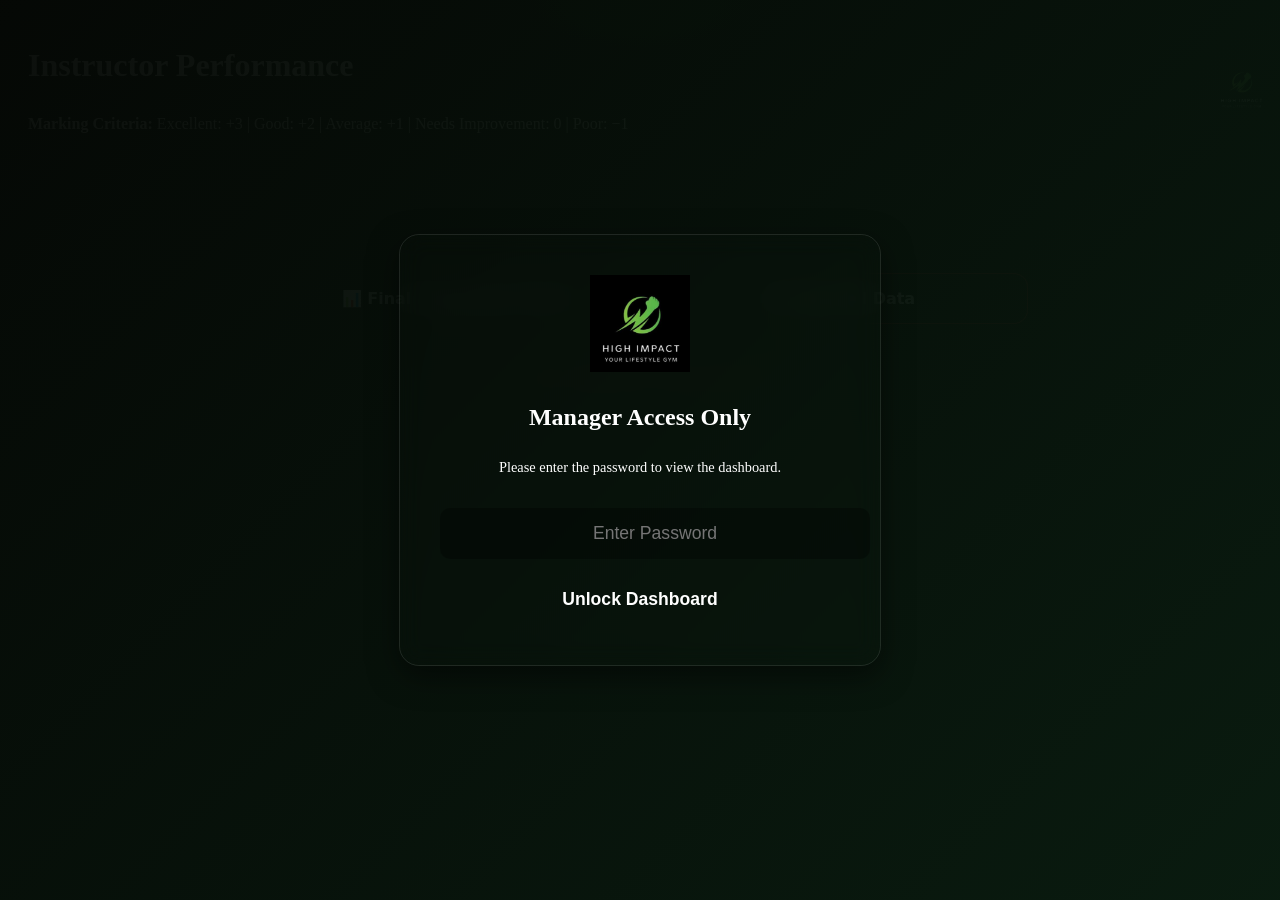
==== commit 28306094: "Update results.html" ====
--- a/results.html
+++ b/results.html
@@ -216,6 +216,32 @@
     .chart-rank.r1, .chart-rank.r2 { color: #fff; text-shadow: 0 1px 3px #000; }
     .header-text p { color: #fff; }
     @media (max-width: 768px) { .dashboard-card { padding: 17px; } .score-explanation { font-size: .9rem; } }
+
+    /* Compact leaderboard: only photo, name, rank and earned marks */
+    .dashboard-container { max-width: 760px; margin-top: 96px; padding: 12px 14px 35px; }
+    .metrics-grid { display: none; }
+    .leaderboard { gap: 8px; }
+    .dashboard-card.compact-trainer { display: flex; align-items: center; justify-content: space-between; gap: 12px; padding: 10px 14px; border-radius: 13px; min-height: 72px; }
+    .compact-trainer .trainer-info { gap: 10px; min-width: 0; }
+    .compact-trainer .rank-circle { width: 27px; height: 27px; font-size: .8rem; }
+    .compact-trainer .trainer-info img { width: 46px; height: 46px; border-width: 2px; }
+    .compact-trainer .trainer-info h4 { font-size: 1rem; overflow-wrap: anywhere; }
+    .compact-marks { text-align: right; flex: none; color: #fff; min-width: 58px; }
+    .compact-marks strong { display: block; font-size: 1.45rem; line-height: 1.1; color: #fff; }
+    .compact-marks span { display: block; font-size: .72rem; color: #fff; }
+    @media (max-width: 768px) {
+      .app-header { padding: 10px 14px; }
+      .header-text h1 { font-size: 1.05rem; }
+      .header-text p { display: none; }
+      .header-logo { height: 36px; }
+      .dashboard-container { margin-top: 76px; padding: 8px 10px 25px; }
+      .toolbar { gap: 8px; margin-bottom: 12px; }
+      .tool-btn { min-width: 0; flex: 1; padding: 10px 6px; font-size: .78rem; border-radius: 9px; }
+      .dashboard-card.compact-trainer { padding: 8px 10px; min-height: 60px; }
+      .compact-trainer .trainer-info img { width: 40px; height: 40px; }
+      .compact-trainer .trainer-info h4 { font-size: .93rem; }
+      .compact-marks strong { font-size: 1.3rem; }
+    }
   </style>
 </head>
 <body>
@@ -389,35 +415,16 @@
       $('total-evals').textContent = totalEvals;
 
       data.forEach(t => {
-        const clients = Number(t.clients) || 0;
-        const average = clients ? (Number(t.marks) / clients).toFixed(2) : '—';
-        let rankClass = t.rank === 1 ? "rank-1" : (t.rank === 2 ? "rank-2" : (t.rank === 3 ? "rank-3" : ""));
-
+        const rankClass = t.rank === 1 ? 'rank-1' : t.rank === 2 ? 'rank-2' : t.rank === 3 ? 'rank-3' : '';
+        const photo = trainerImages[t.name] || '';
         leaderboardDiv.insertAdjacentHTML('beforeend', `
-          <div class="dashboard-card">
-            <div class="card-header">
-              <div class="trainer-info">
-                <div class="rank-circle ${rankClass}">${t.rank}</div>
-                <img src="${trainerImages[t.name] || ''}" alt="${t.name}" onerror="this.onerror=null;this.src='https://ui-avatars.com/api/?name=${t.name}&background=4caf50&color=fff&size=60'">
-                <h4>${t.name}</h4>
-              </div>
-              <div class="total-score">
-                <div class="clients-count">${t.clients} client evaluations</div>
-                <div class="score-box">
-                  <div class="score">${t.marks}</div>
-                  <div class="label">Total marks</div>
-                  <div class="score-details">Average per evaluation: ${average} / 3</div>
-                </div>
-              </div>
+          <div class="dashboard-card compact-trainer">
+            <div class="trainer-info">
+              <div class="rank-circle ${rankClass}">${t.rank}</div>
+              <img src="${photo}" alt="${t.name}" onerror="this.onerror=null;this.src='https://ui-avatars.com/api/?name=${encodeURIComponent(t.name)}&background=4caf50&color=fff&size=60'">
+              <h4>${t.name}</h4>
             </div>
-            <div class="breakdown-grid">
-              <div class="stat-box stat-excellent"><h5>Excellent</h5><div class="count">${t.Excellent}</div></div>
-              <div class="stat-box stat-good"><h5>Good</h5><div class="count">${t.Good}</div></div>
-              <div class="stat-box stat-average"><h5>Average</h5><div class="count">${t.Average}</div></div>
-              <div class="stat-box stat-needs"><h5>Needs Improvement</h5><div class="count">${t['Needs Improvement']}</div></div>
-              <div class="stat-box stat-poor"><h5>Poor</h5><div class="count">${t.Poor}</div></div>
-            </div>
-            <p class="score-explanation"><strong>Result:</strong> ${ratingSummary(t)}. Based on ${clients} client evaluation${clients === 1 ? '' : 's'}; average score ${average} out of 3.</p>
+            <div class="compact-marks"><strong>${t.marks}</strong><span>Marks</span></div>
           </div>
         `);
       });
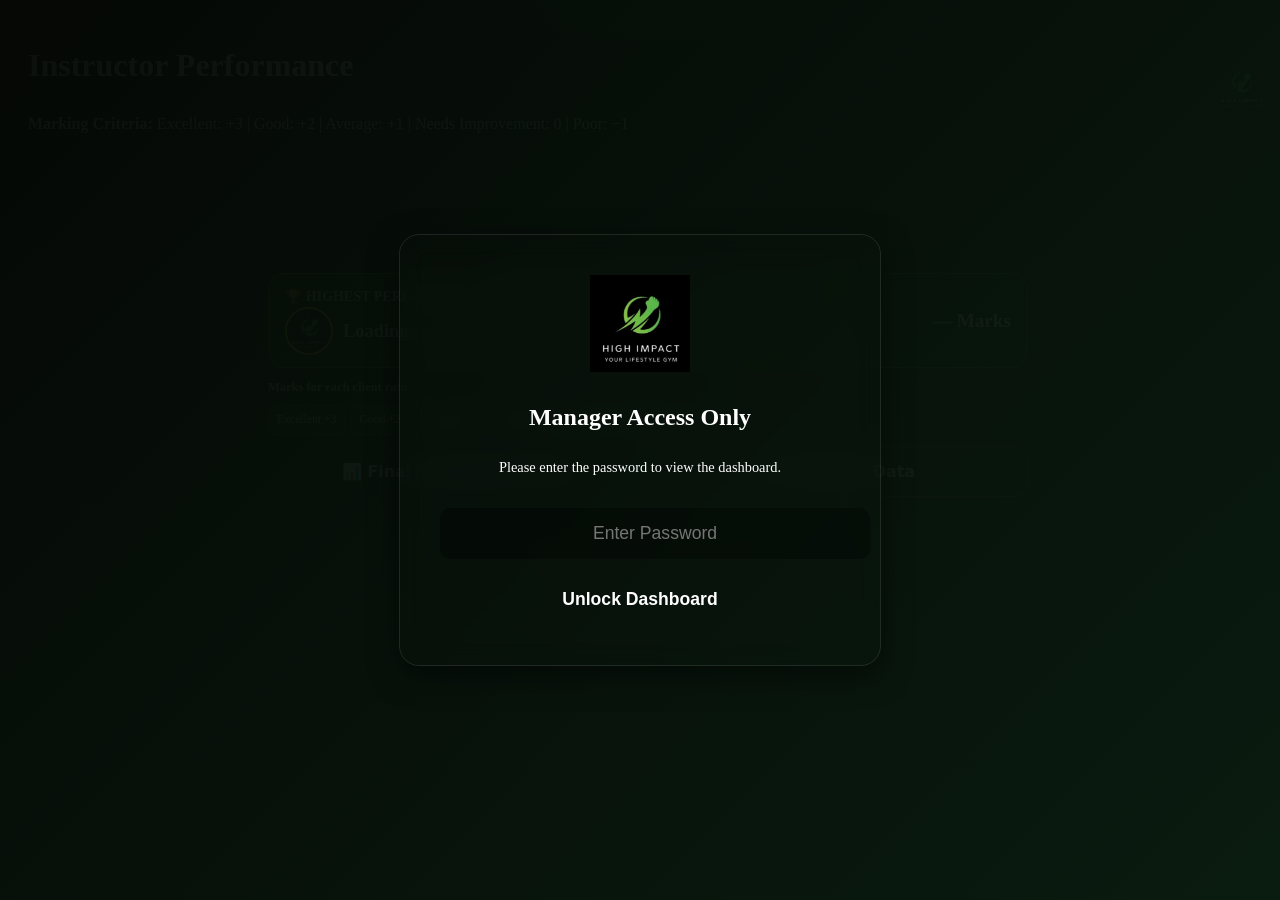
==== commit f545a058: "Update results.html" ====
--- a/results.html
+++ b/results.html
@@ -219,7 +219,18 @@
 
     /* Compact leaderboard: only photo, name, rank and earned marks */
     .dashboard-container { max-width: 760px; margin-top: 96px; padding: 12px 14px 35px; }
-    .metrics-grid { display: none; }
+    .metrics-grid { display: block; margin-bottom: 10px; }
+    .metrics-grid .metric-card:not(:first-child) { display: none; }
+    .metrics-grid .metric-card { display: flex; align-items: center; justify-content: space-between; text-align: left; padding: 12px 16px; border: 1px solid rgba(255,215,0,.45); background: linear-gradient(110deg,#1c2414,#102116); }
+    .metrics-grid .metric-card h3 { color: #fff; font-size: .85rem; letter-spacing: .02em; }
+    .metrics-grid .metric-card .value { color: #fff; font-size: 1.15rem; margin: 0; text-shadow: none; }
+    .top-performer-detail { display: flex; align-items: center; gap: 10px; }
+    .top-performer-detail img { width: 44px; height: 44px; border-radius: 50%; object-fit: cover; border: 2px solid #ffd700; }
+    .top-performer-score { color: #fff; font-weight: 800; font-size: 1.2rem; white-space: nowrap; }
+    .criteria-strip { display: flex; flex-wrap: wrap; gap: 5px; margin: 0 0 10px; }
+    .criteria-strip span { color: #fff; background: rgba(255,255,255,.09); border: 1px solid rgba(255,255,255,.15); border-radius: 7px; padding: 6px 8px; font-size: .73rem; white-space: nowrap; }
+    .criteria-title { color: #fff; font-size: .78rem; font-weight: 700; margin: 8px 0 6px; }
+
     .leaderboard { gap: 8px; }
     .dashboard-card.compact-trainer { display: flex; align-items: center; justify-content: space-between; gap: 12px; padding: 10px 14px; border-radius: 13px; min-height: 72px; }
     .compact-trainer .trainer-info { gap: 10px; min-width: 0; }
@@ -235,7 +246,13 @@
       .header-text p { display: none; }
       .header-logo { height: 36px; }
       .dashboard-container { margin-top: 76px; padding: 8px 10px 25px; }
-      .toolbar { gap: 8px; margin-bottom: 12px; }
+      .toolbar { gap: 8px; margin-bottom: 10px; }
+      .metrics-grid .metric-card { padding: 9px 11px; }
+      .metrics-grid .metric-card .value { font-size: 1rem; }
+      .top-performer-detail img { width: 38px; height: 38px; }
+      .top-performer-score { font-size: 1rem; }
+      .criteria-strip span { font-size: .69rem; padding: 5px 7px; }
+
       .tool-btn { min-width: 0; flex: 1; padding: 10px 6px; font-size: .78rem; border-radius: 9px; }
       .dashboard-card.compact-trainer { padding: 8px 10px; min-height: 60px; }
       .compact-trainer .trainer-info img { width: 40px; height: 40px; }
@@ -267,9 +284,14 @@
 
   <main class="dashboard-container">
     <div class="metrics-grid" id="top-metrics">
-      <div class="metric-card"><h3>Highest Total Score</h3><div class="value" id="top-trainer">Loading...</div></div>
+      <div class="metric-card"><div><h3>🏆 Highest Performer</h3><div class="top-performer-detail"><img id="top-photo" src="logo.png" alt="Top trainer photo"><div class="value" id="top-trainer">Loading...</div></div></div><div class="top-performer-score" id="top-marks">— Marks</div></div>
       <div class="metric-card"><h3>Client Evaluations Received</h3><div class="value" id="total-evals">0</div></div>
       <div class="metric-card"><h3>Highest Total Marks</h3><div class="value" id="highest-score">0</div></div>
+    </div>
+
+    <div class="criteria-title">Marks for each client rating</div>
+    <div class="criteria-strip" aria-label="Marking criteria">
+      <span>Excellent +3</span><span>Good +2</span><span>Average +1</span><span>Needs Improvement 0</span><span>Poor −1</span>
     </div>
 
     <div class="toolbar">
@@ -400,14 +422,19 @@
       if (!data.length) {
         leaderboardDiv.innerHTML = '<p style="text-align:center;">No evaluations submitted yet.</p>';
         $('top-trainer').textContent = '—';
+        $('top-marks').textContent = '— Marks';
+        $('top-photo').src = 'logo.png';
         $('highest-score').textContent = '0';
         $('total-evals').textContent = '0';
         return;
       }
 
       leaderboardDiv.innerHTML = '';
-      const topTrainer = data[0];
+      const topTrainer = [...data].sort((a,b) => Number(b.marks) - Number(a.marks))[0];
       $('top-trainer').textContent = topTrainer.name;
+      $('top-marks').textContent = topTrainer.marks + ' Marks';
+      $('top-photo').src = trainerImages[topTrainer.name] || 'logo.png';
+      $('top-photo').onerror = function () { this.onerror = null; this.src = 'logo.png'; };
       $('highest-score').textContent = topTrainer.marks;
 
       let totalEvals = 0;
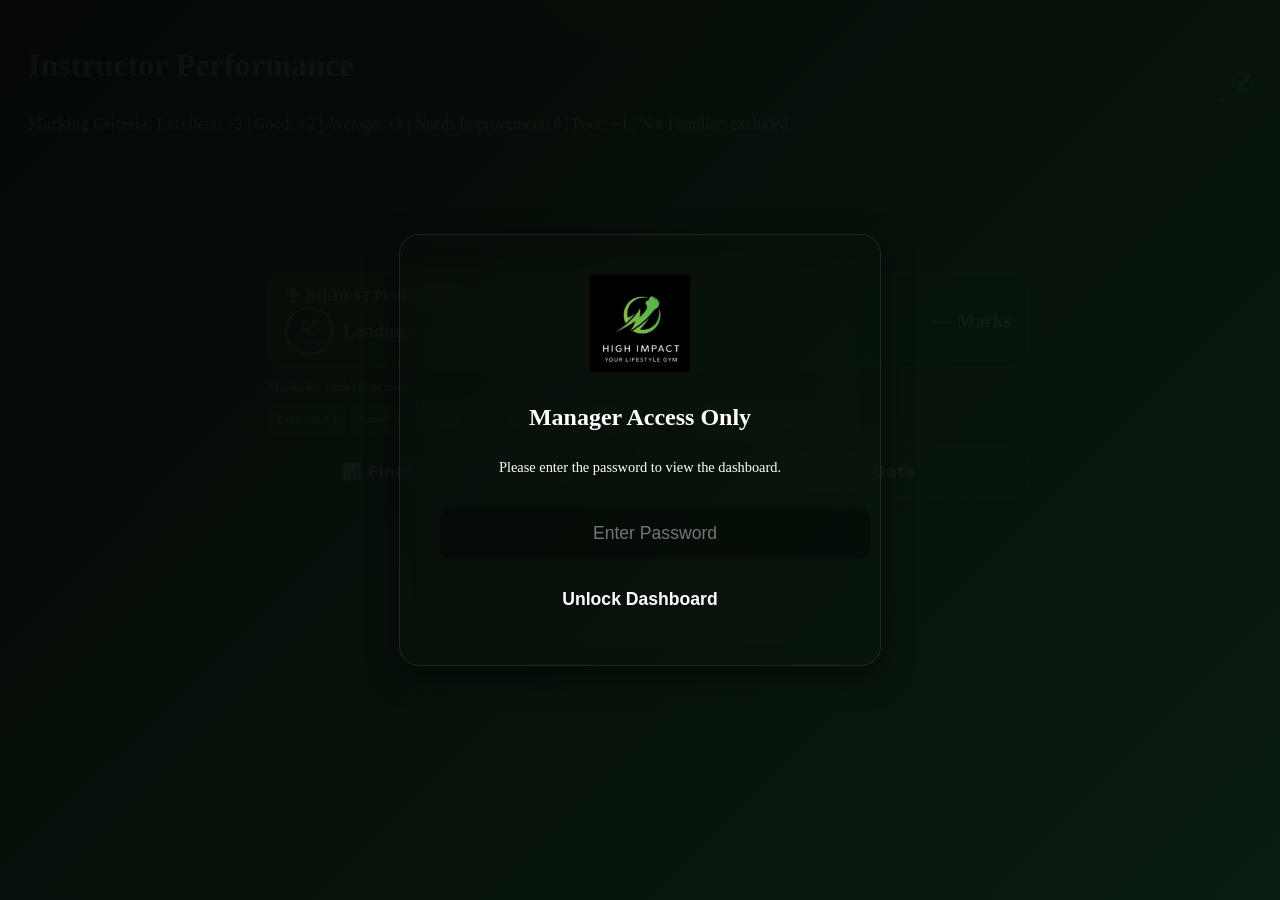
==== commit 8b49ca43: "Add files via upload" ====
--- a/results.html
+++ b/results.html
@@ -240,6 +240,14 @@
     .compact-marks { text-align: right; flex: none; color: #fff; min-width: 58px; }
     .compact-marks strong { display: block; font-size: 1.45rem; line-height: 1.1; color: #fff; }
     .compact-marks span { display: block; font-size: .72rem; color: #fff; }
+    /* Compact rating breakdown visible for every trainer */
+    .dashboard-card.compact-trainer { display: block; }
+    .compact-trainer .trainer-summary { display:flex; align-items:center; justify-content:space-between; gap:10px; }
+    .compact-trainer .rating-breakdown { display:grid; grid-template-columns:repeat(3,minmax(0,1fr)); gap:4px; margin-top:9px; }
+    .compact-trainer .rating-item { background:rgba(255,255,255,.07); border-radius:7px; padding:5px 2px; text-align:center; min-width:0; }
+    .compact-trainer .rating-item .rating-label { display:block; font-size:.65rem; color:#fff; line-height:1.15; }
+    .compact-trainer .rating-item .rating-count { display:block; font-size:.94rem; font-weight:800; color:#fff; margin-top:3px; }
+    @media(max-width:400px) { .compact-trainer .rating-item .rating-label {font-size:.59rem;} }
     @media (max-width: 768px) {
       .app-header { padding: 10px 14px; }
       .header-text h1 { font-size: 1.05rem; }
@@ -277,7 +285,7 @@
   <header class="app-header" id="main-header">
     <div class="header-text">
       <h1>Instructor Performance</h1>
-      <p><strong>Marking Criteria:</strong> Excellent: +3 | Good: +2 | Average: +1 | Needs Improvement: 0 | Poor: −1</p>
+      <p><strong>Marking Criteria:</strong> Excellent: +3 | Good: +2 | Average: +1 | Needs Improvement: 0 | Poor: −1 | Not Familiar: excluded</p>
     </div>
     <img src="logo.png" alt="High Impact Gym" class="header-logo">
   </header>
@@ -291,7 +299,7 @@
 
     <div class="criteria-title">Marks for each client rating</div>
     <div class="criteria-strip" aria-label="Marking criteria">
-      <span>Excellent +3</span><span>Good +2</span><span>Average +1</span><span>Needs Improvement 0</span><span>Poor −1</span>
+      <span>Excellent +3</span><span>Good +2</span><span>Average +1</span><span>Needs Improvement 0</span><span>Poor −1</span><span>Not Familiar: Not Rated</span>
     </div>
 
     <div class="toolbar">
@@ -308,10 +316,10 @@
     <div class="confirm-box">
       <div class="confirm-icon">⚠️</div>
       <h3 id="confirm-title">Clear all data?</h3>
-      <p>This permanently deletes every evaluation in the Google Sheet. This cannot be undone.</p>
+      <p>A dated backup spreadsheet will be created and verified before existing evaluations are cleared.</p>
       <div class="confirm-actions">
         <button type="button" class="btn-no" id="confirm-no">No</button>
-        <button type="button" class="btn-yes" id="confirm-yes">Yes, clear all</button>
+        <button type="button" class="btn-yes" id="confirm-yes">Back up & clear</button>
       </div>
     </div>
   </div>
@@ -339,6 +347,7 @@
 
   <div id="toast" role="status"></div>
 
+  <script src="config.js"></script>
   <script>
     const SECRET_PASSWORD = "Ranga1";
 
@@ -377,7 +386,7 @@
       lastScrollTop = scrollTop;
     });
 
-    const ENDPOINT = 'https://script.google.com/macros/s/AKfycbwiafaHcPG-WgypZ1_9EgqZ-nLb34p9U3uV-g3w7ukrRlbJLR1Y_hK87mdJMoPiDyU/exec?v=101';
+    const ENDPOINT = window.GYM_API_URL;
 
     const trainerImages = {
       "Sameera": "assets/trainers/Sameera.jpg",
@@ -390,6 +399,7 @@
       "Thilini": "assets/trainers/Thilini.jpg",
       "Pavani": "assets/trainers/pavani.jpg",
       "Sasanka": "assets/trainers/Sasanka.jpg",
+      "Eran": "assets/trainers/Eran.jpg",
       "Methum": "assets/trainers/Methum.jpg"
     };
 
@@ -430,7 +440,7 @@
       }
 
       leaderboardDiv.innerHTML = '';
-      const topTrainer = [...data].sort((a,b) => Number(b.marks) - Number(a.marks))[0];
+      const topTrainer = [...data].filter(t => t.clients > 0).sort((a,b) => Number(b.marks) - Number(a.marks))[0] || {name:"—", marks:0};
       $('top-trainer').textContent = topTrainer.name;
       $('top-marks').textContent = topTrainer.marks + ' Marks';
       $('top-photo').src = trainerImages[topTrainer.name] || 'logo.png';
@@ -446,22 +456,33 @@
         const photo = trainerImages[t.name] || '';
         leaderboardDiv.insertAdjacentHTML('beforeend', `
           <div class="dashboard-card compact-trainer">
-            <div class="trainer-info">
-              <div class="rank-circle ${rankClass}">${t.rank}</div>
-              <img src="${photo}" alt="${t.name}" onerror="this.onerror=null;this.src='https://ui-avatars.com/api/?name=${encodeURIComponent(t.name)}&background=4caf50&color=fff&size=60'">
-              <h4>${t.name}</h4>
+            <div class="trainer-summary">
+              <div class="trainer-info">
+                <div class="rank-circle ${rankClass}">${t.rank}</div>
+                <img src="${photo}" alt="${t.name}" onerror="this.onerror=null;this.src='https://ui-avatars.com/api/?name=${encodeURIComponent(t.name)}&background=4caf50&color=fff&size=60'">
+                <h4>${t.name}</h4>
+              </div>
+              <div class="compact-marks"><strong>${t.marks}</strong><span>Total Marks</span></div>
             </div>
-            <div class="compact-marks"><strong>${t.marks}</strong><span>Marks</span></div>
+            <div class="rating-breakdown" aria-label="Rating counts for ${t.name}">
+              <div class="rating-item"><span class="rating-label">Excellent<br>(+3)</span><span class="rating-count">${t.Excellent ?? 0}</span></div>
+              <div class="rating-item"><span class="rating-label">Good<br>(+2)</span><span class="rating-count">${t.Good ?? 0}</span></div>
+              <div class="rating-item"><span class="rating-label">Average<br>(+1)</span><span class="rating-count">${t.Average ?? 0}</span></div>
+              <div class="rating-item"><span class="rating-label">Needs Improve<br>(0)</span><span class="rating-count">${t['Needs Improvement'] ?? 0}</span></div>
+              <div class="rating-item"><span class="rating-label">Poor<br>(−1)</span><span class="rating-count">${t.Poor ?? 0}</span></div>
+              <div class="rating-item"><span class="rating-label">Not Familiar</span><span class="rating-count">${t["Not Familiar"] ?? 0}</span></div>
+            </div>
           </div>
         `);
       });
     }
 
     function loadData() {
-      return fetch(ENDPOINT + '&t=' + Date.now())
+      return fetch(ENDPOINT + '?t=' + Date.now())
         .then(res => res.json())
         .then(response => {
-          allData = (response && response.ok && Array.isArray(response.data)) ? response.data : [];
+          if (!response || !response.ok || !Array.isArray(response.data)) throw new Error(response?.error || "Invalid response");
+          allData = response.data;
           renderDashboard(allData);
           return allData.length;
         })
@@ -539,21 +560,20 @@
       clearBtn.textContent = 'Clearing…';
 
       try {
-        await fetch(ENDPOINT, {
-          method: 'POST',
-          mode: 'no-cors',
-          body: JSON.stringify({ action: 'clear', password: SECRET_PASSWORD })
-        });
+        const res = await fetch(ENDPOINT, {method:'POST', body:JSON.stringify({action:'backupAndClear', password:SECRET_PASSWORD})});
+        const result = await res.json();
+        if (!result.ok || !result.backupUrl) throw new Error(result.error || 'Backup not confirmed');
+        await loadData();
+        toast('Backup saved and data cleared ✓');
+        const link = document.createElement('a');
+        link.href = result.backupUrl; link.target = '_blank'; link.rel = 'noopener';
+        link.textContent = 'Open backup: ' + result.backupName;
+        link.style.cssText = 'display:block;color:#fff;margin:12px;text-align:center';
+        $('clear-btn').parentElement.after(link);
       } catch (err) {
-        console.log('Clear request error:', err);
+        toast('Could not confirm backup and clear: ' + err.message, true);
+        await loadData();
       }
-
-      await new Promise(r => setTimeout(r, 2000));
-      const remaining = await loadData();
-
-      if (remaining === 0) toast('All data cleared ✓');
-      else if (remaining > 0) toast('Data was not cleared. Update the Apps Script and redeploy.', true);
-      else toast('Could not reach the sheet. Try again.', true);
 
       clearBtn.disabled = false;
       clearBtn.textContent = '🗑️ Clear All Data';
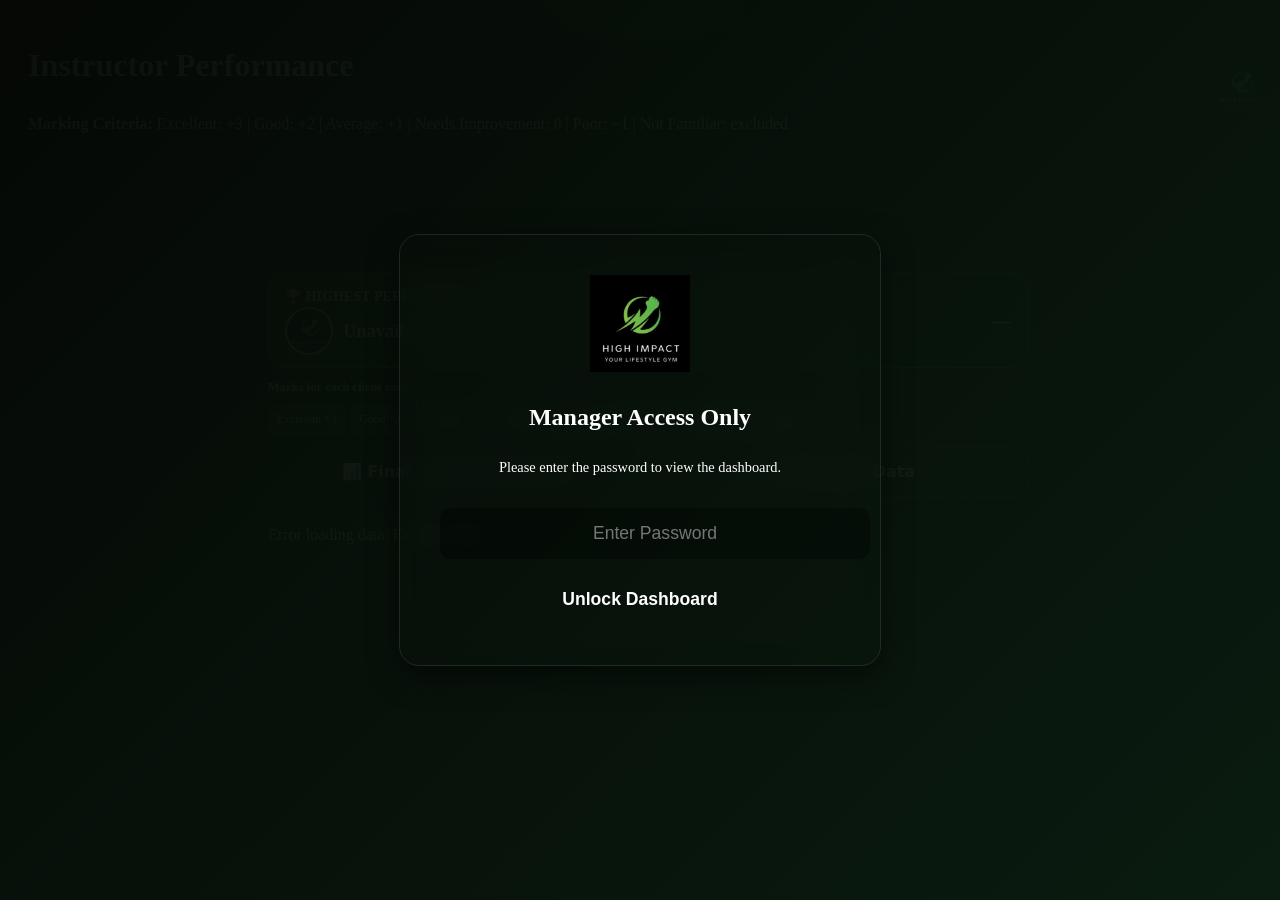
==== commit 3e91247e: "Add files via upload Final" ====
--- a/results.html
+++ b/results.html
@@ -347,7 +347,7 @@
 
   <div id="toast" role="status"></div>
 
-  <script src="config.js"></script>
+  <script src="config.js?v=4"></script>
   <script>
     const SECRET_PASSWORD = "Ranga1";
 
@@ -478,8 +478,7 @@
     }
 
     function loadData() {
-      return fetch(ENDPOINT + '?t=' + Date.now())
-        .then(res => res.json())
+      return window.gymHealth().then(() => window.gymRequest())
         .then(response => {
           if (!response || !response.ok || !Array.isArray(response.data)) throw new Error(response?.error || "Invalid response");
           allData = response.data;
@@ -487,7 +486,12 @@
           return allData.length;
         })
         .catch(err => {
-          $('leaderboard').innerHTML = '<p style="text-align:center; color:red;">Error loading data. Check your URL.</p>';
+          allData = [];
+          $('leaderboard').textContent = 'Error loading data: ' + err.message;
+          $('top-trainer').textContent = 'Unavailable';
+          $('top-marks').textContent = '—';
+          $('highest-score').textContent = '—';
+          $('total-evals').textContent = '—';
           return -1;
         });
     }
@@ -498,7 +502,7 @@
     const chartOverlay = $('chart-overlay');
 
     function buildChart() {
-      const rows = [...allData].sort((a, b) => b.marks - a.marks);
+      const rows = allData.filter(t => t.clients > 0).sort((a, b) => b.marks - a.marks);
       const max = Math.max(...rows.map(r => r.marks), 1);
       const wrap = $('chart-rows');
       wrap.innerHTML = '';
@@ -560,8 +564,8 @@
       clearBtn.textContent = 'Clearing…';
 
       try {
-        const res = await fetch(ENDPOINT, {method:'POST', body:JSON.stringify({action:'backupAndClear', password:SECRET_PASSWORD})});
-        const result = await res.json();
+        await window.gymHealth();
+        const result = await window.gymRequest(null, {action:'backupAndClear', password:SECRET_PASSWORD});
         if (!result.ok || !result.backupUrl) throw new Error(result.error || 'Backup not confirmed');
         await loadData();
         toast('Backup saved and data cleared ✓');
